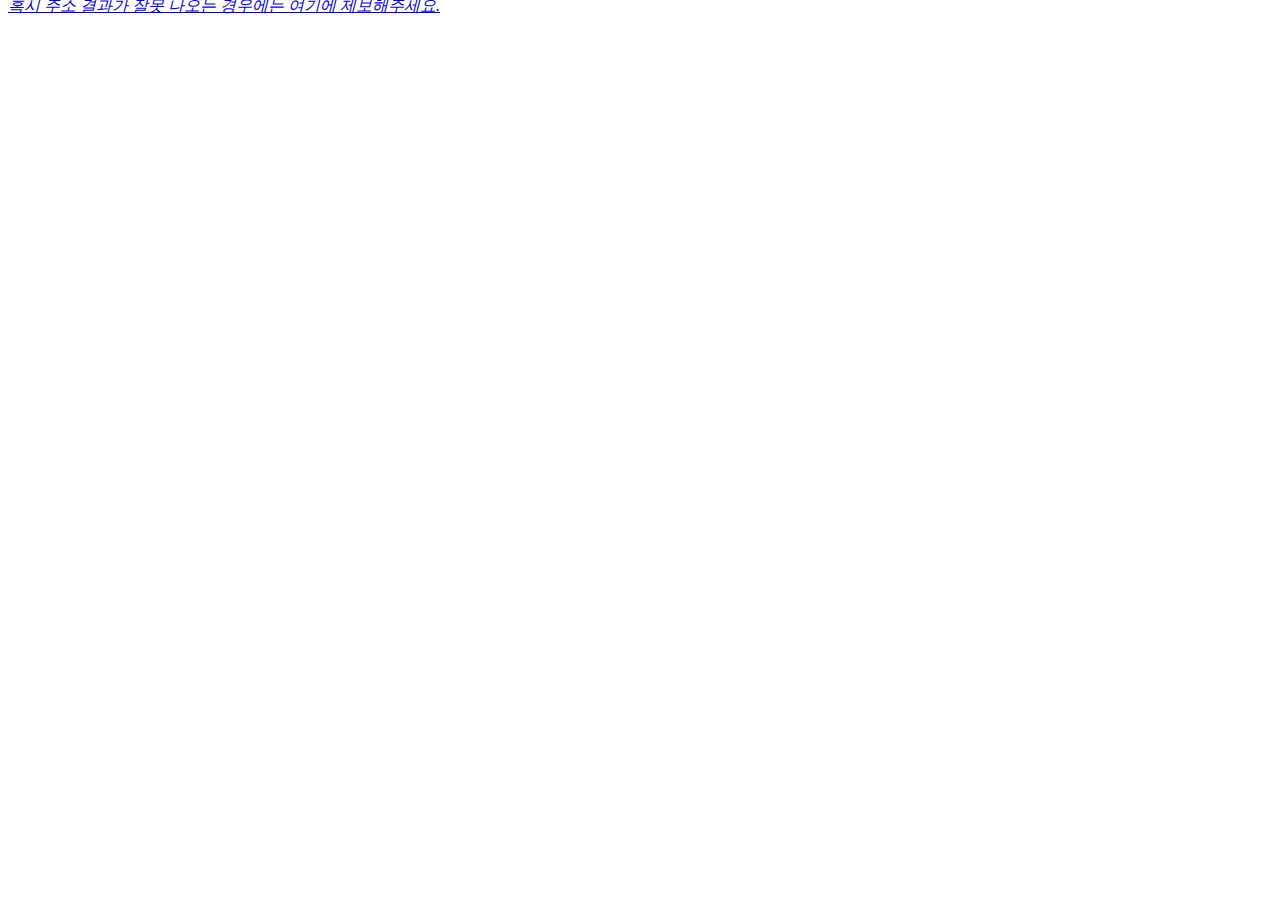
==== SingleProject/web/index.html @ f5889ba2 "20190111FirstCommit" ====
﻿<!DOCTYPE html>
<html>
<head>
    <meta charset="utf-8">
    <title>주소로 장소 표시하기</title>

</head>
<body>
    <p style="margin-top:-12px">
        <em class="link">
            <a href="javascript:void(0);" onclick="window.open('http://fiy.daum.net/fiy/map/CsGeneral.daum', '_blank', 'width=981, height=650')">
                혹시 주소 결과가 잘못 나오는 경우에는 여기에 제보해주세요.
            </a>
        </em>
    </p>
    <div id="map" style="width:100%;height:350px;"></div>

    <script type="text/javascript" src="//dapi.kakao.com/v2/maps/sdk.js?appkey=acb46f94b2eabf2fe26f116e0c3070a9&libraries=services"></script>
    <script>
        var mapContainer = document.getElementById('map'), // 지도를 표시할 div
            mapOption = {
                center: new daum.maps.LatLng(33.450701, 126.570667), // 지도의 중심좌표
                level: 3 // 지도의 확대 레벨
            };

        // 지도를 생성합니다
        var map = new daum.maps.Map(mapContainer, mapOption);

        // 주소-좌표 변환 객체를 생성합니다
        var geocoder = new daum.maps.services.Geocoder();

        // 주소로 좌표를 검색합니다
        geocoder.addressSearch('제주특별자치도 제주시 첨단로 242', function (result, status) {

            // 정상적으로 검색이 완료됐으면
            if (status === daum.maps.services.Status.OK) {

                var coords = new daum.maps.LatLng(result[0].y, result[0].x);

                // 결과값으로 받은 위치를 마커로 표시합니다
                var marker = new daum.maps.Marker({
                    map: map,
                    position: coords
                });

                // 인포윈도우로 장소에 대한 설명을 표시합니다
                var infowindow = new daum.maps.InfoWindow({
                    content: '<div style="width:150px;text-align:center;padding:6px 0;">우리회사</div>'
                });
                infowindow.open(map, marker);

                // 지도의 중심을 결과값으로 받은 위치로 이동시킵니다
                map.setCenter(coords);
            }
        });
    </script>
</body>
</html>
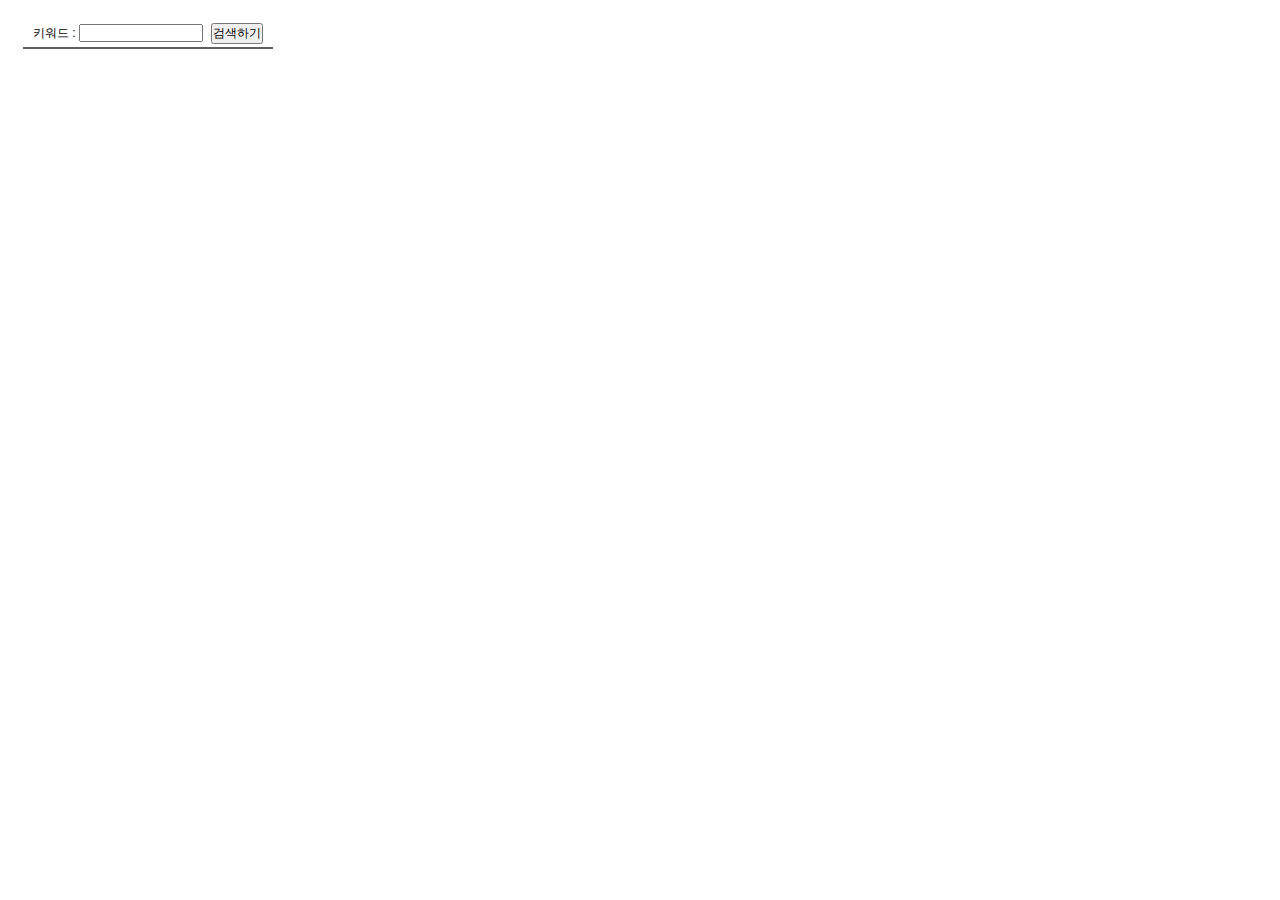
==== commit 6eacd1c0: "20190116_FirstCommit" ====
--- a/SingleProject/web/index.html
+++ b/SingleProject/web/index.html
@@ -1,58 +1,475 @@
 ﻿<!DOCTYPE html>
 <html>
 <head>
-    <meta charset="utf-8">
-    <title>주소로 장소 표시하기</title>
-
+    <meta charset="utf-8" http-equiv="X-UA-Compatible" content="IE=11">
+    <title>키워드로 장소검색하고 목록으로 표출하기</title>
+    <style>
+        .map_wrap, .map_wrap * {
+            margin: 0;
+            padding: 0;
+            font-family: 'Malgun Gothic',dotum,'돋움',sans-serif;
+            font-size: 12px;
+        }
+
+            .map_wrap a, .map_wrap a:hover, .map_wrap a:active {
+                color: #000;
+                text-decoration: none;
+            }
+
+        .map_wrap {
+            position: relative;
+            width: 100%;
+            height: 500px;
+        }
+
+        #menu_wrap {
+            position: absolute;
+            top: 0;
+            left: 0;
+            bottom: 0;
+            width: 250px;
+            margin: 10px 0 30px 10px;
+            padding: 5px;
+            overflow-y: auto;
+            background: rgba(255, 255, 255, 0.7);
+            z-index: 1;
+            font-size: 12px;
+            border-radius: 10px;
+        }
+
+        .bg_white {
+            background: #fff;
+        }
+
+        #menu_wrap hr {
+            display: block;
+            height: 1px;
+            border: 0;
+            border-top: 2px solid #5F5F5F;
+            margin: 3px 0;
+        }
+
+        #menu_wrap .option {
+            text-align: center;
+        }
+
+            #menu_wrap .option p {
+                margin: 10px 0;
+            }
+
+            #menu_wrap .option button {
+                margin-left: 5px;
+            }
+
+        #placesList li {
+            list-style: none;
+        }
+
+        #placesList .item {
+            position: relative;
+            border-bottom: 1px solid #888;
+            overflow: hidden;
+            cursor: pointer;
+            min-height: 65px;
+        }
+
+            #placesList .item span {
+                display: block;
+                margin-top: 4px;
+            }
+
+            #placesList .item h5, #placesList .item .info {
+                text-overflow: ellipsis;
+                overflow: hidden;
+                white-space: nowrap;
+            }
+
+            #placesList .item .info {
+                padding: 10px 0 10px 55px;
+            }
+
+        #placesList .info .gray {
+            color: #8a8a8a;
+        }
+
+        #placesList .info .jibun {
+            padding-left: 26px;
+            background: url(http://t1.daumcdn.net/localimg/localimages/07/mapapidoc/places_jibun.png) no-repeat;
+        }
+
+        #placesList .info .tel {
+            color: #009900;
+        }
+
+        #placesList .item .markerbg {
+            float: left;
+            position: absolute;
+            width: 36px;
+            height: 37px;
+            margin: 10px 0 0 10px;
+            background: url(http://t1.daumcdn.net/localimg/localimages/07/mapapidoc/marker_number_blue.png) no-repeat;
+        }
+
+        #placesList .item .marker_1 {
+            background-position: 0 -10px;
+        }
+
+        #placesList .item .marker_2 {
+            background-position: 0 -56px;
+        }
+
+        #placesList .item .marker_3 {
+            background-position: 0 -102px;
+        }
+
+        #placesList .item .marker_4 {
+            background-position: 0 -148px;
+        }
+
+        #placesList .item .marker_5 {
+            background-position: 0 -194px;
+        }
+
+        #placesList .item .marker_6 {
+            background-position: 0 -240px;
+        }
+
+        #placesList .item .marker_7 {
+            background-position: 0 -286px;
+        }
+
+        #placesList .item .marker_8 {
+            background-position: 0 -332px;
+        }
+
+        #placesList .item .marker_9 {
+            background-position: 0 -378px;
+        }
+
+        #placesList .item .marker_10 {
+            background-position: 0 -423px;
+        }
+
+        #placesList .item .marker_11 {
+            background-position: 0 -470px;
+        }
+
+        #placesList .item .marker_12 {
+            background-position: 0 -516px;
+        }
+
+        #placesList .item .marker_13 {
+            background-position: 0 -562px;
+        }
+
+        #placesList .item .marker_14 {
+            background-position: 0 -608px;
+        }
+
+        #placesList .item .marker_15 {
+            background-position: 0 -654px;
+        }
+
+        #pagination {
+            margin: 10px auto;
+            text-align: center;
+        }
+
+            #pagination a {
+                display: inline-block;
+                margin-right: 10px;
+            }
+
+            #pagination .on {
+                font-weight: bold;
+                cursor: default;
+                color: #777;
+            }
+    </style>
 </head>
 <body>
-    <p style="margin-top:-12px">
-        <em class="link">
-            <a href="javascript:void(0);" onclick="window.open('http://fiy.daum.net/fiy/map/CsGeneral.daum', '_blank', 'width=981, height=650')">
-                혹시 주소 결과가 잘못 나오는 경우에는 여기에 제보해주세요.
-            </a>
-        </em>
-    </p>
-    <div id="map" style="width:100%;height:350px;"></div>
+    <div class="map_wrap">
+        <div id="map" style="width:100%;height:100%;position:relative;overflow:hidden;"></div>
+
+        <div id="menu_wrap" class="bg_white">
+            <div class="option">
+                <div>
+                    <form onsubmit="searchPlaces(); return false;">
+                        키워드 : <input type="text" id="keyword" size="15">
+                        <button type="submit">검색하기</button>
+                    </form>
+                </div>
+            </div>
+            <hr>
+            <ul id="placesList"></ul>
+            <div id="pagination"></div>
+        </div>
+    </div>
 
     <script type="text/javascript" src="//dapi.kakao.com/v2/maps/sdk.js?appkey=acb46f94b2eabf2fe26f116e0c3070a9&libraries=services"></script>
     <script>
+
+        function getParameterByName(name)
+        {
+            name = name.replace(/[\[]/, "\\[").replace(/[\]]/, "\\]");
+            var regex = new RegExp("[\\?&]" + name + "=([^&#]*)"),
+                results = regex.exec(location.search);
+            return results === null ? "" : decodeURIComponent(results[1].replace(/\+/g, " "));
+        }
+
+        var outerCity = getParameterByName('outerCity');
+        var innerCity = getParameterByName('innerCity');
+
+        alert(outerCity + ", " + innerCity);
+
+        // 지도에 마커와 인포윈도우를 표시하는 함수입니다
+        function displayMarker(locPosition, message) {
+
+            // 마커를 생성합니다
+            var marker = new daum.maps.Marker({
+                map: map,
+                position: locPosition
+            });
+
+            var iwContent = message, // 인포윈도우에 표시할 내용
+                iwRemoveable = true;
+
+            // 인포윈도우를 생성합니다
+            var infowindow = new daum.maps.InfoWindow({
+                content: iwContent,
+                removable: iwRemoveable
+            });
+
+            // 인포윈도우를 마커위에 표시합니다 
+            infowindow.open(map, marker);
+
+            // 지도 중심좌표를 접속위치로 변경합니다
+            map.setCenter(locPosition);
+        }
+
+        // 마커를 담을 배열입니다
+        var markers = [];
+
         var mapContainer = document.getElementById('map'), // 지도를 표시할 div
             mapOption = {
-                center: new daum.maps.LatLng(33.450701, 126.570667), // 지도의 중심좌표
+                center: new daum.maps.LatLng(37.566826, 126.9786567), // 지도의 중심좌표
                 level: 3 // 지도의 확대 레벨
             };
 
         // 지도를 생성합니다
         var map = new daum.maps.Map(mapContainer, mapOption);
 
-        // 주소-좌표 변환 객체를 생성합니다
-        var geocoder = new daum.maps.services.Geocoder();
-
-        // 주소로 좌표를 검색합니다
-        geocoder.addressSearch('제주특별자치도 제주시 첨단로 242', function (result, status) {
-
-            // 정상적으로 검색이 완료됐으면
+        // 장소 검색 객체를 생성합니다
+        var ps = new daum.maps.services.Places();
+
+        // 검색 결과 목록이나 마커를 클릭했을 때 장소명을 표출할 인포윈도우를 생성합니다
+        var infowindow = new daum.maps.InfoWindow({ zIndex: 1 });
+
+        // 키워드로 장소를 검색합니다
+        searchPlaces();
+
+        // 키워드 검색을 요청하는 함수입니다
+        function searchPlaces() {
+
+            document.getElementById('keyword').value = outerCity + " " + innerCity;
+
+            var keyword = document.getElementById('keyword').value;
+
+            if (!keyword.replace(/^\s+|\s+$/g, '')) {
+                alert('키워드를 입력해주세요!');
+
+                return false;f
+            }
+
+            // 장소검색 객체를 통해 키워드로 장소검색을 요청합니다
+            ps.keywordSearch(keyword, placesSearchCB);
+        }
+
+        
+
+        // 장소검색이 완료됐을 때 호출되는 콜백함수 입니다
+        function placesSearchCB(data, status, pagination) {
             if (status === daum.maps.services.Status.OK) {
 
-                var coords = new daum.maps.LatLng(result[0].y, result[0].x);
-
-                // 결과값으로 받은 위치를 마커로 표시합니다
-                var marker = new daum.maps.Marker({
-                    map: map,
-                    position: coords
-                });
-
-                // 인포윈도우로 장소에 대한 설명을 표시합니다
-                var infowindow = new daum.maps.InfoWindow({
-                    content: '<div style="width:150px;text-align:center;padding:6px 0;">우리회사</div>'
-                });
-                infowindow.open(map, marker);
-
-                // 지도의 중심을 결과값으로 받은 위치로 이동시킵니다
-                map.setCenter(coords);
-            }
-        });
+                // 정상적으로 검색이 완료됐으면
+                // 검색 목록과 마커를 표출합니다
+                displayPlaces(data);
+
+                // 페이지 번호를 표출합니다
+                displayPagination(pagination);
+
+            } else if (status === daum.maps.services.Status.ZERO_RESULT) {
+
+                alert('검색 결과가 존재하지 않습니다.');
+                return;
+
+            } else if (status === daum.maps.services.Status.ERROR) {
+
+                alert('검색 결과 중 오류가 발생했습니다.');
+                return;
+
+            }
+        }
+
+        // 검색 결과 목록과 마커를 표출하는 함수입니다
+        function displayPlaces(places) {
+
+            var listEl = document.getElementById('placesList'),
+            menuEl = document.getElementById('menu_wrap'),
+            fragment = document.createDocumentFragment(),
+            bounds = new daum.maps.LatLngBounds(),
+            listStr = '';
+
+            // 검색 결과 목록에 추가된 항목들을 제거합니다
+            removeAllChildNods(listEl);
+
+            // 지도에 표시되고 있는 마커를 제거합니다
+            removeMarker();
+
+            for (var i = 0; i < places.length; i++) {
+
+                // 마커를 생성하고 지도에 표시합니다
+                var placePosition = new daum.maps.LatLng(places[i].y, places[i].x),
+                    marker = addMarker(placePosition, i),
+                    itemEl = getListItem(i, places[i]); // 검색 결과 항목 Element를 생성합니다
+
+                // 검색된 장소 위치를 기준으로 지도 범위를 재설정하기위해
+                // LatLngBounds 객체에 좌표를 추가합니다
+                bounds.extend(placePosition);
+
+                // 마커와 검색결과 항목에 mouseover 했을때
+                // 해당 장소에 인포윈도우에 장소명을 표시합니다
+                // mouseout 했을 때는 인포윈도우를 닫습니다
+                (function (marker, title) {
+                    daum.maps.event.addListener(marker, 'mouseover', function () {
+                        displayInfowindow(marker, title);
+                    });
+
+                    daum.maps.event.addListener(marker, 'mouseout', function () {
+                        infowindow.close();
+                    });
+
+                    itemEl.onmouseover = function () {
+                        displayInfowindow(marker, title);
+                    };
+
+                    itemEl.onmouseout = function () {
+                        infowindow.close();
+                    };
+                })(marker, places[i].place_name);
+
+                fragment.appendChild(itemEl);
+            }
+
+            // 검색결과 항목들을 검색결과 목록 Elemnet에 추가합니다
+            listEl.appendChild(fragment);
+            menuEl.scrollTop = 0;
+
+            // 검색된 장소 위치를 기준으로 지도 범위를 재설정합니다
+            map.setBounds(bounds);
+        }
+
+        // 검색결과 항목을 Element로 반환하는 함수입니다
+        function getListItem(index, places) {
+
+            var el = document.createElement('li'),
+            itemStr = '<span class="markerbg marker_' + (index + 1) + '"></span>' +
+                        '<div class="info">' +
+                        '   <h5>' + places.place_name + '</h5>';
+
+            if (places.road_address_name) {
+                itemStr += '    <span>' + places.road_address_name + '</span>' +
+                            '   <span class="jibun gray">' + places.address_name + '</span>';
+            } else {
+                itemStr += '    <span>' + places.address_name + '</span>';
+            }
+
+            itemStr += '  <span class="tel">' + places.phone + '</span>' +
+                      '</div>';
+
+            el.innerHTML = itemStr;
+            el.className = 'item';
+
+            return el;
+        }
+
+        // 마커를 생성하고 지도 위에 마커를 표시하는 함수입니다
+        function addMarker(position, idx, title) {
+            var imageSrc = 'http://t1.daumcdn.net/localimg/localimages/07/mapapidoc/marker_number_blue.png', // 마커 이미지 url, 스프라이트 이미지를 씁니다
+                imageSize = new daum.maps.Size(36, 37),  // 마커 이미지의 크기
+                imgOptions = {
+                    spriteSize: new daum.maps.Size(36, 691), // 스프라이트 이미지의 크기
+                    spriteOrigin: new daum.maps.Point(0, (idx * 46) + 10), // 스프라이트 이미지 중 사용할 영역의 좌상단 좌표
+                    offset: new daum.maps.Point(13, 37) // 마커 좌표에 일치시킬 이미지 내에서의 좌표
+                },
+                markerImage = new daum.maps.MarkerImage(imageSrc, imageSize, imgOptions),
+                    marker = new daum.maps.Marker({
+                        position: position, // 마커의 위치
+                        image: markerImage
+                    });
+
+            marker.setMap(map); // 지도 위에 마커를 표출합니다
+            markers.push(marker);  // 배열에 생성된 마커를 추가합니다
+
+            return marker;
+        }
+
+        // 지도 위에 표시되고 있는 마커를 모두 제거합니다
+        function removeMarker() {
+            for (var i = 0; i < markers.length; i++) {
+                markers[i].setMap(null);
+            }
+            markers = [];
+        }
+
+        // 검색결과 목록 하단에 페이지번호를 표시는 함수입니다
+        function displayPagination(pagination) {
+            var paginationEl = document.getElementById('pagination'),
+                fragment = document.createDocumentFragment(),
+                i;
+
+            // 기존에 추가된 페이지번호를 삭제합니다
+            while (paginationEl.hasChildNodes()) {
+                paginationEl.removeChild(paginationEl.lastChild);
+            }
+
+            for (i = 1; i <= pagination.last; i++) {
+                var el = document.createElement('a');
+                el.href = "#";
+                el.innerHTML = i;
+
+                if (i === pagination.current) {
+                    el.className = 'on';
+                } else {
+                    el.onclick = (function (i) {
+                        return function () {
+                            pagination.gotoPage(i);
+                        }
+                    })(i);
+                }
+
+                fragment.appendChild(el);
+            }
+            paginationEl.appendChild(fragment);
+        }
+
+        // 검색결과 목록 또는 마커를 클릭했을 때 호출되는 함수입니다
+        // 인포윈도우에 장소명을 표시합니다
+        function displayInfowindow(marker, title) {
+            var content = '<div style="padding:5px;z-index:1;">' + title + '</div>';
+
+            infowindow.setContent(content);
+            infowindow.open(map, marker);
+        }
+
+        // 검색결과 목록의 자식 Element를 제거하는 함수입니다
+        function removeAllChildNods(el) {
+            while (el.hasChildNodes()) {
+                el.removeChild(el.lastChild);
+            }
+        }
+
+       
     </script>
 </body>
 </html>